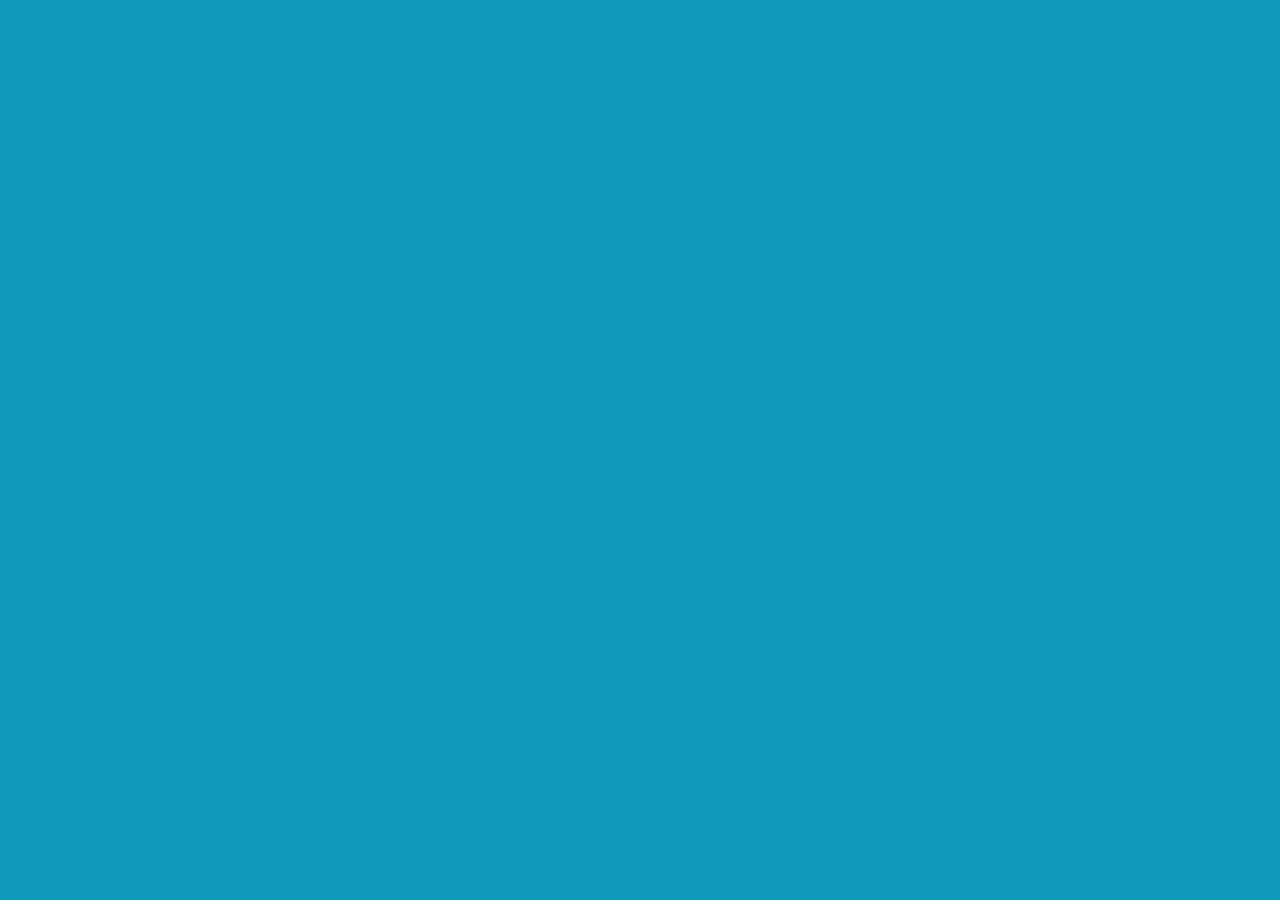
==== www/index.html @ 8090cecf "initial commit" ====
<!DOCTYPE html>
<html>
<head>
    <meta charset="utf-8">
    <title>Polis</title>
    <link rel="stylesheet" href="styles.css">
    <script src="pixi/pixi.js"></script>
    <script type="module" src="main.js"></script>
</head>
<body>
</body>
</html>
---- www/styles.css ----
html,body {
  overflow: hidden;
  height:100%;
  margin:0;
  padding:0;
}
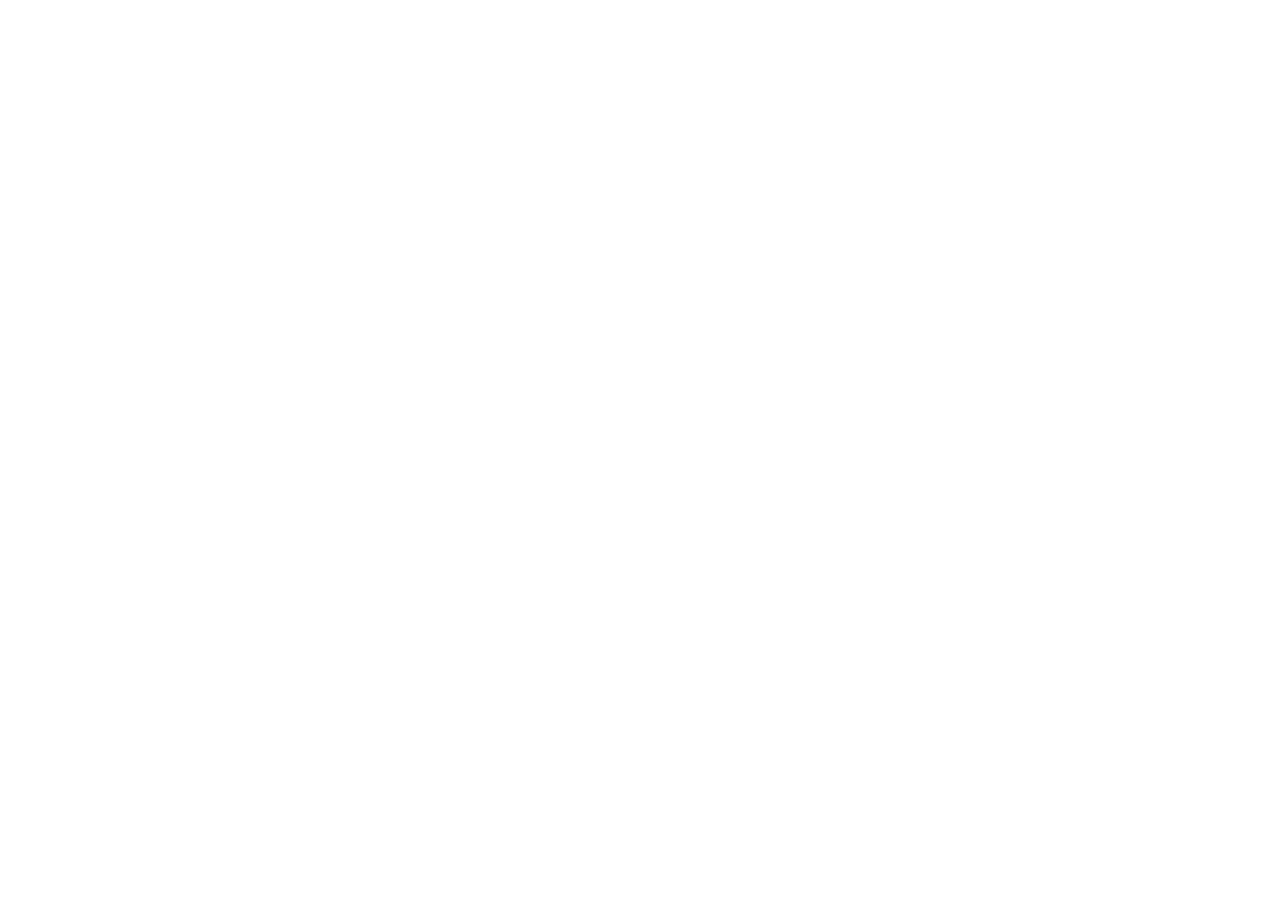
==== commit f69dd9bc: "Sync client/server through throttling. Disconnect players without crashing. Interpolate player posit" ====
--- a/www/index.html
+++ b/www/index.html
@@ -2,7 +2,7 @@
 <html>
 <head>
     <meta charset="utf-8">
-    <title>Polis</title>
+    <title>CTF</title>
     <link rel="stylesheet" href="styles.css">
     <script src="pixi/pixi.js"></script>
     <script type="module" src="main.js"></script>
